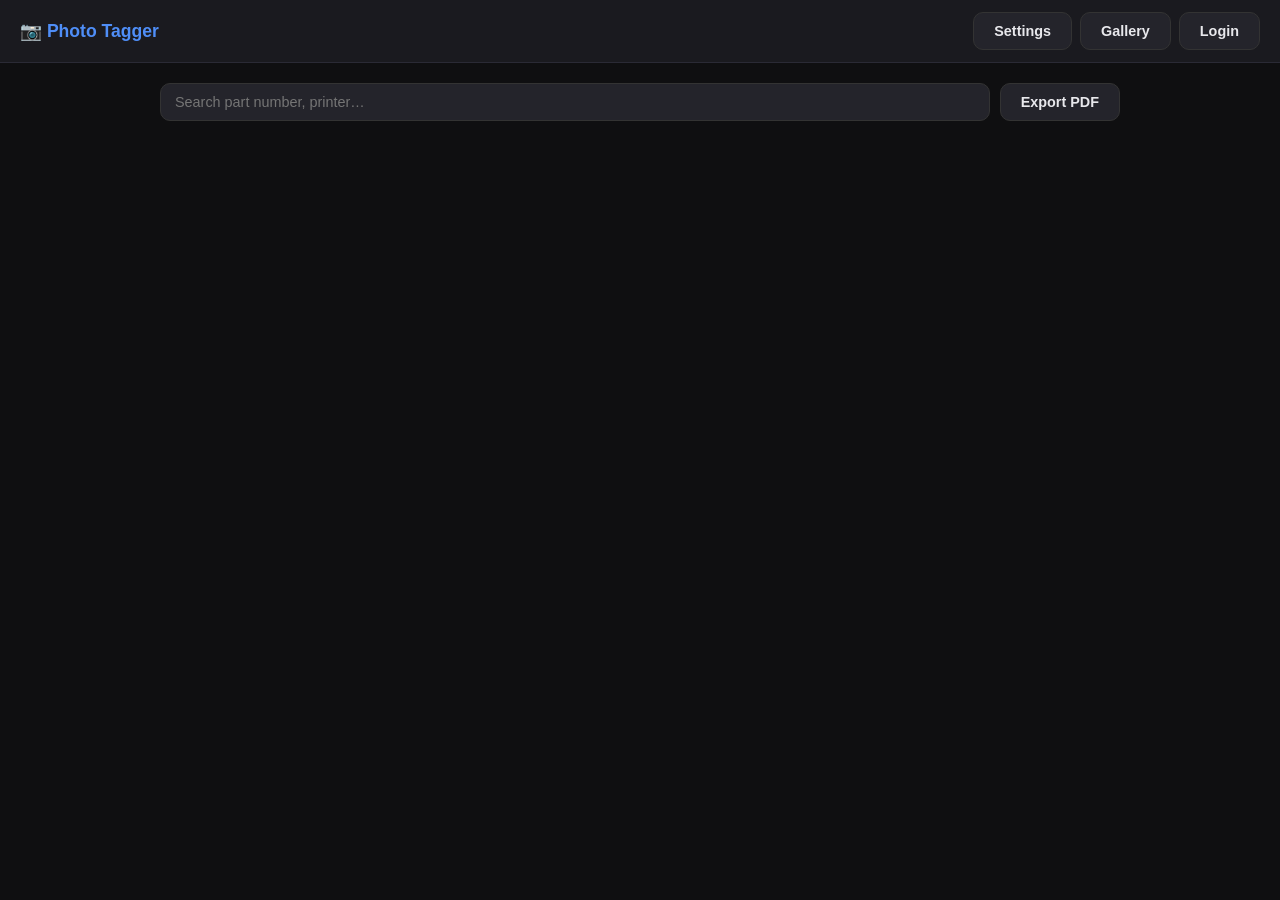
==== index.html @ 73e93c7a "Fix spacing in email login section Co-Authored-By: Claude Sonnet 4.6 <noreply@anthropic.com>" ====
<!DOCTYPE html>
<html lang="en">
<head>
  <meta charset="UTF-8">
  <meta name="viewport" content="width=device-width, initial-scale=1.0, viewport-fit=cover">
  <meta name="mobile-web-app-capable" content="yes">
  <meta name="apple-mobile-web-app-capable" content="yes">
  <title>Photo Tagger</title>
  <link rel="manifest" href="manifest.json">
  <meta name="theme-color" content="#0f0f11">
  <link rel="apple-touch-icon" href="icon-192.png">
  <link rel="stylesheet" href="style.css">
  <script src="https://cdnjs.cloudflare.com/ajax/libs/jspdf/2.5.1/jspdf.umd.min.js"></script>
  <script>
    if ('serviceWorker' in navigator) {
      navigator.serviceWorker.register('/sw.js')
        .catch(err => console.warn('SW registration failed:', err));
    }
  </script>
</head>
<body>

<nav>
  <h1>📷 Photo Tagger</h1>
  <div class="nav-actions">
    <span id="auth-badge" class="auth-badge" hidden></span>
    <span id="pending-badge" class="pending-badge" hidden></span>
    <button class="btn-secondary" id="btn-settings" title="Scanner and catalog settings">Settings</button>
    <button class="btn-secondary" id="btn-nav-gallery">Gallery</button>
    <button class="btn-secondary" id="btn-login">Login</button>
    <button class="btn-secondary" id="btn-logout" hidden>Logout</button>
    <button class="btn-secondary" id="btn-open-camera" hidden>New Photo</button>
    <button class="btn-primary" id="btn-scan-start" hidden>Scan Parts</button>
  </div>
</nav>

<!-- ── Gallery ── -->
<div id="view-gallery" class="view">
  <div class="gallery-toolbar">
    <input type="text" id="input-search" placeholder="Search part number, printer…">
    <button class="btn-secondary" id="btn-export-pdf">Export PDF</button>
  </div>
  <div id="printer-filter-bar" class="filter-bar"></div>
  <div id="gallery-empty" hidden>
    <h2>No parts yet</h2>
    <p>Tap <strong>+ New Photo</strong> to add your first part.</p>
  </div>
  <div class="gallery-grid" id="gallery-grid"></div>
</div>

<!-- ── Capture ── -->
<div id="view-capture" class="view" hidden>
  <div id="capture-choice" class="capture-choice">
    <button class="btn-primary btn-capture-choice" id="btn-start-camera">📷 Take a Photo</button>
    <button class="btn-secondary btn-capture-choice" id="btn-use-file">📁 Upload from Device</button>
    <button class="btn-secondary btn-capture-choice" id="btn-cancel-capture">✕ Cancel</button>
  </div>
  <video id="camera-feed" autoplay playsinline muted hidden></video>
  <div class="capture-actions" id="capture-actions" hidden>
    <button class="btn-secondary" id="btn-stop-camera">✕ Cancel</button>
    <button class="btn-primary" id="btn-capture">📸 Capture</button>
  </div>
  <input type="file" id="file-input" accept="image/*" hidden>
</div>

<!-- ── Preview & Burn ── -->
<div id="view-preview" class="view" hidden>
  <img id="preview-img" src="" alt="Preview">
  <div class="preview-form">

    <div>
      <label for="input-part-number">Part Number</label>
      <input type="text" id="input-part-number" placeholder="e.g. PN-2024-001"
             autocomplete="off" spellcheck="false" list="part-number-list">
      <datalist id="part-number-list"></datalist>
    </div>

    <!-- Shown when part number matches an existing part -->
    <div id="preview-existing-info" class="existing-part-banner" hidden>
      Adding new photo to existing part: <strong id="preview-existing-name"></strong>
    </div>

    <!-- Shown only for new parts -->
    <div id="new-part-fields">
      <div>
        <label>Printer(s)</label>
        <div id="preview-printers" class="printer-checkboxes"></div>
      </div>
      <div>
        <label for="input-description">Description (optional)</label>
        <textarea id="input-description" rows="2" placeholder="Notes about this part…"></textarea>
      </div>
    </div>

    <div>
      <label for="preview-machine-label">Machine Label (optional — burned onto photo)</label>
      <input type="text" id="preview-machine-label" placeholder="e.g. Installed in PeriOne Unit 3"
             autocomplete="off" spellcheck="false">
    </div>

    <div>
      <label for="select-position">Text Position</label>
      <select id="select-position">
        <option value="bottom-left">Bottom Left</option>
        <option value="bottom-right">Bottom Right</option>
        <option value="top-left">Top Left</option>
        <option value="center">Center</option>
      </select>
    </div>

  </div>
  <div class="preview-actions">
    <button class="btn-secondary" id="btn-retake">Retake</button>
    <button class="btn-secondary" id="btn-edit-photo">✏️ Edit Photo</button>
    <button class="btn-secondary" id="btn-cancel-preview">Cancel</button>
    <button class="btn-primary" id="btn-burn-save">Burn & Save</button>
  </div>
</div>

<!-- ── Part Detail ── -->
<div id="view-part-detail" class="view" hidden>
  <div class="part-detail-header">
    <button class="btn-secondary" id="btn-back-gallery">← Back</button>
    <div class="part-detail-info">
      <h2 id="detail-part-number"></h2>
      <div id="detail-printers" class="printer-list"></div>
      <p id="detail-description" class="desc"></p>
    </div>
    <div class="part-detail-actions">
      <button class="btn-primary" id="btn-detail-add-photo">+ Add Photo</button>
      <button class="btn-secondary" id="btn-detail-edit">Edit Part</button>
      <button class="btn-secondary" id="btn-detail-pdf">Export PDF</button>
      <button class="btn-sm danger" id="btn-detail-delete">Delete Part</button>
    </div>
  </div>
  <div id="detail-photos-grid" class="detail-photos-grid"></div>
</div>

<!-- ── Lightbox ── -->
<div id="modal-lightbox" class="lightbox-backdrop" hidden>
  <button id="btn-lightbox-close" class="lightbox-close">✕</button>
  <img id="lightbox-img" src="" alt="Full size">
</div>

<!-- ── Edit Part Modal ── -->
<div id="modal-edit-part" class="modal-backdrop" hidden>
  <div class="modal">
    <h2>Edit Part</h2>
    <div>
      <label style="font-size:.85rem;color:var(--muted);display:block;margin-bottom:4px;">Part Number</label>
      <input type="text" id="edit-part-number" readonly style="opacity:.6;cursor:default;">
    </div>
    <div>
      <label style="font-size:.85rem;color:var(--muted);display:block;margin-bottom:6px;">Printer(s)</label>
      <div id="edit-part-printers" class="printer-checkboxes"></div>
    </div>
    <div>
      <label style="font-size:.85rem;color:var(--muted);display:block;margin-bottom:6px;">Description</label>
      <textarea id="edit-part-description" rows="3" placeholder="Notes about this part…"></textarea>
    </div>
    <div class="modal-actions">
      <button class="btn-secondary" id="btn-edit-part-cancel">Cancel</button>
      <button class="btn-primary" id="btn-edit-part-save">Save</button>
    </div>
  </div>
</div>

<!-- ── Edit Photo Label Modal ── -->
<div id="modal-edit-photo-label" class="modal-backdrop" hidden>
  <div class="modal">
    <h2>Edit Photo Label</h2>
    <div>
      <label style="font-size:.85rem;color:var(--muted);display:block;margin-bottom:4px;">Machine Label (burned onto photo)</label>
      <input type="text" id="edit-photo-label-input" placeholder="e.g. Installed in PeriOne Unit 3" autocomplete="off" spellcheck="false">
    </div>
    <div>
      <label style="font-size:.85rem;color:var(--muted);display:block;margin-bottom:6px;">Text Position</label>
      <select id="edit-photo-position-select">
        <option value="bottom-left">Bottom Left</option>
        <option value="bottom-right">Bottom Right</option>
        <option value="top-left">Top Left</option>
        <option value="center">Center</option>
      </select>
    </div>
    <div class="modal-actions">
      <button class="btn-secondary" id="btn-edit-photo-label-cancel">Cancel</button>
      <button class="btn-primary" id="btn-edit-photo-label-save">Burn &amp; Save</button>
    </div>
  </div>
</div>

<!-- ── Scanner / Catalog Settings Modal ── -->
<div id="modal-settings" class="modal-backdrop" hidden>
  <div class="modal settings-modal">
    <h2>Scanner Settings</h2>
    <p id="settings-sync" style="font-size:.78rem;color:var(--muted);margin-bottom:10px;"></p>

    <section class="settings-section">
      <h3>Catalog (part number to description)</h3>
      <p id="settings-cat-status" class="settings-note">No catalog loaded.</p>
      <input type="text" id="settings-cat-url" placeholder="Published sheet CSV URL" autocomplete="off" spellcheck="false">
      <div class="modal-actions" style="margin-top:8px;">
        <button class="btn-secondary" id="settings-cat-import">Import file</button>
        <button class="btn-primary" id="settings-cat-refresh">Save and refresh</button>
      </div>
      <input type="file" id="settings-cat-file" accept=".csv,.xlsx,.xls" hidden>
    </section>

    <section class="settings-section">
      <h3>Claude Vision</h3>
      <p class="settings-note">Used only when a scanned part is not in the catalog.</p>
      <input type="password" id="settings-vis-key" placeholder="Anthropic API key (sk-ant-...)" autocomplete="off" spellcheck="false">
      <select id="settings-vis-model"></select>
      <div style="display:flex;gap:8px;margin-top:8px;">
        <div style="flex:1;">
          <label class="settings-mini">Input $ per 1M tokens</label>
          <input type="number" id="settings-price-in" step="0.01" min="0">
        </div>
        <div style="flex:1;">
          <label class="settings-mini">Output $ per 1M tokens</label>
          <input type="number" id="settings-price-out" step="0.01" min="0">
        </div>
      </div>
      <label class="settings-check">
        <input type="checkbox" id="settings-vis-enabled"> Use Claude Vision for parts not in the catalog
      </label>
    </section>

    <section class="settings-section">
      <h3>Usage and cost</h3>
      <p id="settings-cost" class="settings-note"></p>
      <button class="btn-sm danger" id="settings-cost-reset">Reset cost counter</button>
    </section>

    <div class="modal-actions" style="margin-top:14px;">
      <button class="btn-secondary" id="settings-cancel">Close</button>
      <button class="btn-primary" id="settings-save">Save</button>
    </div>
  </div>
</div>

<!-- ── Login Modal ── -->
<div id="modal-login" class="modal-backdrop" hidden>
  <div class="modal">
    <h2>🔐 Team Access</h2>
    <p class="login-subtitle">Sign in to add or edit parts. Anyone can browse and export PDFs without signing in.</p>

    <button class="btn-google" id="btn-google-signin">
      <svg width="18" height="18" viewBox="0 0 48 48"><path fill="#EA4335" d="M24 9.5c3.54 0 6.71 1.22 9.21 3.6l6.85-6.85C35.9 2.38 30.47 0 24 0 14.62 0 6.51 5.38 2.56 13.22l7.98 6.19C12.43 13.08 17.74 9.5 24 9.5z"/><path fill="#4285F4" d="M46.98 24.55c0-1.57-.15-3.09-.38-4.55H24v9.02h12.94c-.58 2.96-2.26 5.48-4.78 7.18l7.73 6c4.51-4.18 7.09-10.36 7.09-17.65z"/><path fill="#FBBC05" d="M10.53 28.59c-.48-1.45-.76-2.99-.76-4.59s.27-3.14.76-4.59l-7.98-6.19C.92 16.46 0 20.12 0 24c0 3.88.92 7.54 2.56 10.78l7.97-6.19z"/><path fill="#34A853" d="M24 48c6.48 0 11.93-2.13 15.89-5.81l-7.73-6c-2.15 1.45-4.92 2.3-8.16 2.3-6.26 0-11.57-3.59-13.46-8.91l-7.98 6.19C6.51 42.62 14.62 48 24 48z"/></svg>
      Sign in with Google
    </button>

    <div class="login-divider"><span>First time here?</span></div>

    <p class="login-hint">Enter the company invite key to request access with your Google account. An admin will activate you.</p>
    <input type="text" id="input-invite-key" placeholder="Company invite key" autocomplete="off" spellcheck="false">
    <button class="btn-primary" id="btn-register-google">Request Access with Google</button>

    <div class="login-divider"><span>or</span></div>

    <button class="btn-secondary" id="btn-show-email-login" style="width:100%;text-align:center;">Not using a Google account? Click here</button>

    <div id="email-login-section" hidden style="display:flex;flex-direction:column;gap:10px;">
      <input type="email" id="input-email-login" placeholder="Work email" autocomplete="email" spellcheck="false">
      <input type="password" id="input-password-login" placeholder="Password (min 6 characters)" autocomplete="current-password">
      <button class="btn-primary" id="btn-email-signin" style="width:100%;">Sign In</button>

      <div class="login-divider"><span>First time here?</span></div>
      <p class="login-hint">Enter the company invite key to submit your email for admin approval.</p>
      <input type="text" id="input-invite-key-email" placeholder="Company invite key" autocomplete="off" spellcheck="false">
      <button class="btn-secondary" id="btn-email-request" style="width:100%;">Request Access</button>
    </div>

    <button class="btn-secondary" id="btn-login-cancel">Cancel</button>
  </div>
</div>

<script type="module" src="app.js"></script>
</body>
</html>
---- style.css ----
*, *::before, *::after { box-sizing: border-box; margin: 0; padding: 0; }
[hidden] { display: none !important; }

:root {
  --bg: #0f0f11;
  --surface: #1a1a1f;
  --surface2: #24242b;
  --accent: #4f8ef7;
  --accent-hover: #6ba3ff;
  --danger: #e05252;
  --text: #e8e8ec;
  --muted: #888;
  --radius: 10px;
  --shadow: 0 4px 20px rgba(0,0,0,0.4);
}

body { font-family: -apple-system, BlinkMacSystemFont, 'Segoe UI', sans-serif; background: var(--bg); color: var(--text); min-height: 100dvh; font-size: 15px; }

/* ── Nav ── */
nav { display: flex; align-items: center; justify-content: space-between; padding: 12px 20px; background: var(--surface); border-bottom: 1px solid #2a2a35; position: sticky; top: 0; z-index: 100; }
nav h1 { font-size: 1.1rem; font-weight: 700; color: var(--accent); cursor: pointer; }
.nav-actions { display: flex; gap: 8px; align-items: center; }

/* ── Buttons ── */
button { cursor: pointer; border: none; border-radius: var(--radius); font-family: inherit; font-size: 0.9rem; font-weight: 600; transition: background 0.15s, transform 0.1s; }
button:active { transform: scale(0.97); }
.btn-primary { background: var(--accent); color: #fff; padding: 10px 20px; }
.btn-primary:hover { background: var(--accent-hover); }
.btn-secondary { background: var(--surface2); color: var(--text); padding: 10px 20px; border: 1px solid #333; }
.btn-secondary:hover { background: #2e2e38; }
.btn-sm { background: var(--surface2); color: var(--text); padding: 5px 12px; font-size: 0.8rem; border: 1px solid #333; }
.btn-sm.danger { background: #2e1414; color: var(--danger); border-color: #5a2020; }
.btn-sm.danger:hover { background: #3d1a1a; }
button:disabled { opacity: 0.5; cursor: not-allowed; }

/* ── Views ── */
.view { padding: 20px; max-width: 1000px; margin: 0 auto; }

/* ── Gallery toolbar ── */
.gallery-toolbar { display: flex; gap: 10px; margin-bottom: 12px; flex-wrap: wrap; align-items: center; }
.gallery-toolbar input { flex: 1; min-width: 160px; background: var(--surface2); border: 1px solid #333; border-radius: var(--radius); padding: 10px 14px; color: var(--text); font-size: 0.9rem; }
.gallery-toolbar input:focus { outline: 2px solid var(--accent); }

/* ── Filter bar ── */
.filter-bar { display: flex; gap: 8px; flex-wrap: wrap; margin-bottom: 18px; }
.filter-chip { background: var(--surface2); color: var(--muted); border: 1px solid #333; border-radius: 20px; padding: 5px 14px; font-size: 0.82rem; font-weight: 600; }
.filter-chip:hover { color: var(--text); border-color: #555; }
.filter-chip.active { background: var(--accent); color: #fff; border-color: var(--accent); }

/* ── Gallery grid ── */
.gallery-grid { display: grid; grid-template-columns: repeat(auto-fill, minmax(240px, 1fr)); gap: 16px; }
#gallery-empty { text-align: center; padding: 60px 20px; color: var(--muted); }
#gallery-empty p { margin-top: 8px; font-size: 0.9rem; }

/* ── Part card ── */
.card { background: var(--surface); border-radius: var(--radius); overflow: hidden; box-shadow: var(--shadow); border: 1px solid #2a2a35; cursor: pointer; transition: transform 0.15s; }
.card:hover { transform: translateY(-2px); }

.card-img-wrap { position: relative; overflow: hidden; }
.card-img-wrap img { width: 100%; aspect-ratio: 4/3; object-fit: cover; display: block; transition: transform 0.2s; }
.card-img-wrap:hover img { transform: scale(1.03); }
.card-no-img { width: 100%; aspect-ratio: 4/3; background: var(--surface2); display: flex; align-items: center; justify-content: center; color: var(--muted); font-size: 0.85rem; }

.card-img-overlay { position: absolute; inset: 0; background: rgba(0,0,0,0.45); color: #fff; display: flex; align-items: center; justify-content: center; font-size: 0.9rem; font-weight: 600; opacity: 0; transition: opacity 0.2s; }
.card-img-wrap:hover .card-img-overlay { opacity: 1; }

.photo-count { position: absolute; top: 8px; right: 8px; background: rgba(0,0,0,0.7); color: #fff; border-radius: 12px; padding: 2px 8px; font-size: 0.75rem; font-weight: 700; }

.card-body { padding: 12px; }
.part-number-label { font-family: monospace; font-size: 1rem; font-weight: 700; color: var(--accent); margin-bottom: 6px; }
.printer-list { display: flex; flex-wrap: wrap; gap: 5px; margin-bottom: 6px; }
.printer-badge { background: #1e2a1e; color: #6fcf6f; border: 1px solid #2d4a2d; border-radius: 5px; padding: 2px 8px; font-size: 0.75rem; font-weight: 600; }
.desc { font-size: 0.83rem; color: var(--muted); line-height: 1.4; margin-top: 4px; }

/* ── Part Detail view ── */
.part-detail-header { display: flex; flex-wrap: wrap; gap: 16px; align-items: flex-start; margin-bottom: 24px; padding-bottom: 20px; border-bottom: 1px solid #2a2a35; }
.part-detail-info { flex: 1; min-width: 200px; }
.part-detail-info h2 { font-family: monospace; font-size: 1.4rem; font-weight: 700; color: var(--accent); margin-bottom: 8px; }
.part-detail-actions { display: flex; flex-wrap: wrap; gap: 8px; align-items: center; }

.detail-photos-grid { display: grid; grid-template-columns: repeat(auto-fill, minmax(220px, 1fr)); gap: 14px; }
.no-photos-msg { color: var(--muted); font-size: 0.9rem; padding: 20px 0; }

/* ── Photo card (in detail view) ── */
.photo-card { background: var(--surface); border-radius: var(--radius); overflow: hidden; border: 1px solid #2a2a35; }
.photo-card-img-wrap { position: relative; cursor: pointer; overflow: hidden; }
.photo-card-img-wrap img { width: 100%; aspect-ratio: 4/3; object-fit: cover; display: block; transition: transform 0.2s; }
.photo-card-img-wrap:hover img { transform: scale(1.03); }
.photo-card-img-wrap:hover .card-img-overlay { opacity: 1; }
.photo-machine-label { padding: 8px 10px 0; font-size: 0.8rem; color: var(--muted); font-style: italic; }
.photo-card-actions { padding: 6px 8px 8px; display: flex; justify-content: flex-end; flex-wrap: wrap; gap: 4px; }
.photo-card-actions .btn-sm { padding: 4px 8px; font-size: 0.75rem; }

/* ── Printer checkboxes ── */
.printer-checkboxes { display: flex; flex-wrap: wrap; gap: 8px; }
.printer-option { display: flex; align-items: center; gap: 6px; background: var(--surface2); border: 1px solid #333; border-radius: 8px; padding: 7px 12px; cursor: pointer; font-size: 0.85rem; transition: all 0.15s; user-select: none; }
.printer-option:hover { border-color: var(--accent); }
.printer-option input[type=checkbox] { accent-color: var(--accent); width: 15px; height: 15px; }
.printer-option:has(input:checked) { background: #1a2740; border-color: var(--accent); color: var(--accent); }

/* ── Existing part banner ── */
.existing-part-banner { background: #1a2e1a; border: 1px solid #2d4a2d; border-radius: var(--radius); padding: 10px 14px; font-size: 0.88rem; color: #6fcf6f; }

/* ── Capture view ── */
#view-capture { display: flex; flex-direction: column; align-items: center; gap: 16px; }
#camera-feed { width: 100%; max-width: 640px; border-radius: var(--radius); background: #000; aspect-ratio: 16/9; object-fit: cover; }
.capture-actions { display: flex; gap: 12px; }
.capture-choice { display: flex; flex-direction: column; gap: 12px; width: 100%; max-width: 400px; padding-top: 40px; }
.btn-capture-choice { padding: 18px 24px; font-size: 1rem; }

/* ── Preview view ── */
#view-preview { display: flex; flex-direction: column; align-items: center; gap: 16px; }
#preview-img { width: 100%; max-width: 640px; border-radius: var(--radius); object-fit: contain; }
.preview-form { width: 100%; max-width: 640px; display: flex; flex-direction: column; gap: 12px; }
.preview-form label { font-size: 0.85rem; color: var(--muted); margin-bottom: 4px; display: block; }
.preview-form input, .preview-form textarea, .preview-form select { width: 100%; background: var(--surface2); border: 1px solid #333; border-radius: var(--radius); padding: 10px 14px; color: var(--text); font-size: 0.9rem; font-family: inherit; }
.preview-form input:focus, .preview-form textarea:focus, .preview-form select:focus { outline: 2px solid var(--accent); }
.preview-form select option { background: var(--surface2); }
.preview-actions { display: flex; gap: 12px; width: 100%; max-width: 640px; }
.preview-actions button { flex: 1; }

/* ── Lightbox ── */
.lightbox-backdrop { position: fixed; inset: 0; background: rgba(0,0,0,0.92); z-index: 300; display: flex; align-items: center; justify-content: center; padding: 20px; cursor: zoom-out; }
.lightbox-backdrop img { max-width: 100%; max-height: 90dvh; border-radius: var(--radius); object-fit: contain; box-shadow: 0 8px 60px rgba(0,0,0,0.8); cursor: default; }
.lightbox-close { position: absolute; top: 16px; right: 20px; background: rgba(255,255,255,0.1); color: #fff; border: 1px solid rgba(255,255,255,0.2); border-radius: 50%; width: 40px; height: 40px; font-size: 1.1rem; display: flex; align-items: center; justify-content: center; z-index: 301; }
.lightbox-close:hover { background: rgba(255,255,255,0.2); }

/* ── Modal ── */
.modal-backdrop { position: fixed; inset: 0; background: rgba(0,0,0,0.7); z-index: 200; display: flex; align-items: center; justify-content: center; padding: 20px; }
.modal { background: var(--surface); border-radius: 14px; width: 100%; max-width: 520px; max-height: 90dvh; overflow-y: auto; padding: 24px; display: flex; flex-direction: column; gap: 16px; border: 1px solid #2a2a35; box-shadow: 0 8px 40px rgba(0,0,0,0.6); }
.modal h2 { font-size: 1.1rem; }
.modal input, .modal textarea { width: 100%; background: var(--surface2); border: 1px solid #333; border-radius: var(--radius); padding: 10px 14px; color: var(--text); font-family: inherit; font-size: 0.9rem; }
.modal input:focus, .modal textarea:focus { outline: 2px solid var(--accent); }
.modal textarea { resize: vertical; min-height: 70px; }
.modal-actions { display: flex; gap: 10px; justify-content: flex-end; }

/* ── Photo Editor ── */
.editor-overlay { position: fixed; inset: 0; background: #000; z-index: 400; display: flex; flex-direction: column; }
.editor-toolbar { display: flex; flex-wrap: wrap; gap: 6px; align-items: center; padding: 8px 12px; background: var(--surface); border-bottom: 1px solid #2a2a35; flex-shrink: 0; }
.editor-tool-group { display: flex; gap: 4px; align-items: center; }
.editor-actions-group { margin-left: auto; }
.etool { background: var(--surface2); color: var(--text); border: 1px solid #333; border-radius: 8px; width: 36px; height: 36px; font-size: 1.1rem; display: flex; align-items: center; justify-content: center; cursor: pointer; transition: background 0.15s; padding: 0; }
.etool:hover { background: #2e2e38; }
.etool.active { background: var(--accent); color: #fff; border-color: var(--accent); }
#e-color { width: 36px; height: 36px; border: 1px solid #333; border-radius: 8px; cursor: pointer; padding: 2px; background: var(--surface2); }
#e-size { width: 80px; accent-color: var(--accent); }
.editor-canvas-wrap { flex: 1; display: flex; align-items: center; justify-content: center; overflow: hidden; position: relative; }
#e-canvas { max-width: 100%; max-height: 100%; object-fit: contain; cursor: crosshair; }
.e-text-box { position: absolute; display: flex; gap: 4px; align-items: center; z-index: 10; }
.e-text-box[hidden] { display: none !important; }
#e-text-input { background: rgba(0,0,0,0.85); color: #fff; border: 1px solid var(--accent); border-radius: 6px; padding: 6px 10px; font-size: 0.9rem; min-width: 180px; outline: none; }
.e-text-box .btn-primary { padding: 6px 12px; font-size: 0.9rem; white-space: nowrap; }

/* ── Auth nav ── */
.auth-badge { font-size: 0.75rem; color: var(--muted); max-width: 140px; overflow: hidden; text-overflow: ellipsis; white-space: nowrap; align-self: center; }

/* ── Login modal ── */
.login-subtitle { font-size: 0.88rem; color: var(--muted); line-height: 1.5; }
.login-hint { font-size: 0.83rem; color: var(--muted); }
.login-divider { display: flex; align-items: center; gap: 10px; color: var(--muted); font-size: 0.8rem; }
.login-divider::before, .login-divider::after { content: ''; flex: 1; height: 1px; background: #2a2a35; }
.btn-google { display: flex; align-items: center; justify-content: center; gap: 10px; width: 100%; background: #fff; color: #3c4043; border: 1px solid #dadce0; border-radius: var(--radius); padding: 11px 20px; font-size: 0.95rem; font-weight: 600; font-family: inherit; cursor: pointer; transition: background 0.15s; }
.btn-google:hover { background: #f8f9fa; }

/* ── FAB (+ New Photo) ── */
#btn-open-camera {
  position: fixed;
  bottom: 24px;
  right: 20px;
  z-index: 150;
  border-radius: 50px;
  padding: 14px 22px;
  font-size: 1rem;
  box-shadow: 0 4px 24px rgba(79,142,247,0.45);
}

/* ── Mobile ── */
@media (max-width: 600px) {
  nav { padding: 10px 14px; }
  .auth-badge { display: none; }
  #btn-nav-gallery { display: none; }
  .btn-secondary, .btn-primary { padding: 9px 14px; font-size: 0.85rem; }
  .view { padding: 14px; padding-bottom: 90px; }
  .gallery-grid { grid-template-columns: 1fr 1fr; gap: 10px; }
  .detail-photos-grid { grid-template-columns: 1fr 1fr; gap: 10px; }
  .part-detail-actions { width: 100%; }
  .part-detail-actions button { flex: 1; }
  .preview-actions { flex-wrap: wrap; }
}

/* ── Pending upload badge ── */
.pending-badge { font-size: 0.75rem; padding: 4px 10px; border-radius: 20px; background: #2a2415; border: 1px solid #4a3f1f; color: #e0b452; white-space: nowrap; }

/* ── Settings modal ── */
.settings-modal { max-height: 85vh; overflow-y: auto; }
.settings-section { margin-bottom: 14px; padding-bottom: 12px; border-bottom: 1px solid #2a2a35; }
.settings-section h3 { font-size: 0.9rem; margin-bottom: 4px; }
.settings-note { font-size: 0.8rem; color: var(--muted); margin-bottom: 8px; }
.settings-mini { display: block; font-size: 0.72rem; color: var(--muted); margin-bottom: 3px; }
.settings-check { display: flex; align-items: center; gap: 8px; margin-top: 10px; font-size: 0.85rem; color: var(--text); }
#modal-settings input[type=text], #modal-settings input[type=password], #modal-settings input[type=number], #modal-settings select {
  width: 100%; background: var(--surface2); border: 1px solid #333; border-radius: 8px; padding: 9px 11px; color: var(--text); font-size: 0.9rem;
}
#modal-settings select { margin-top: 8px; }

/* ── Barcode scanner overlay ── */
.scanner-overlay { position: fixed; inset: 0; z-index: 1000; background: #000; display: flex; align-items: center; justify-content: center; }
.scanner-video { width: 100%; height: 100%; object-fit: cover; }
.scanner-frame { position: absolute; top: 50%; left: 50%; transform: translate(-50%, -50%); width: 70vmin; height: 70vmin; max-width: 420px; max-height: 420px; border: 2px solid rgba(255,255,255,0.9); border-radius: 12px; box-shadow: 0 0 0 100vmax rgba(0,0,0,0.4); overflow: hidden; }
.scanner-laser { position: absolute; left: 0; right: 0; height: 2px; background: var(--accent); box-shadow: 0 0 8px var(--accent); animation: scanner-scan 2s ease-in-out infinite; }
@keyframes scanner-scan { 0%,100% { top: 8%; } 50% { top: 92%; } }
.scanner-hint { position: absolute; top: calc(50% + 38vmin); left: 0; right: 0; text-align: center; color: #fff; font-size: 0.95rem; text-shadow: 0 1px 4px #000; padding: 0 16px; }
.scanner-controls { position: absolute; bottom: 92px; left: 0; right: 0; display: flex; flex-direction: column; align-items: center; gap: 10px; padding: 0 24px; }
.scanner-ctl { background: rgba(0,0,0,0.6); color: #fff; border: 1px solid rgba(255,255,255,0.4); padding: 8px 18px; border-radius: 30px; font-size: 0.9rem; }
.scanner-ctl.active { background: var(--accent); border-color: var(--accent); }
.scanner-zoom { width: min(70vw, 320px); }
.scanner-cancel { position: absolute; bottom: 30px; left: 50%; transform: translateX(-50%); background: rgba(0,0,0,0.6); color: #fff; border: 1px solid rgba(255,255,255,0.4); padding: 12px 28px; border-radius: 30px; font-size: 1rem; }
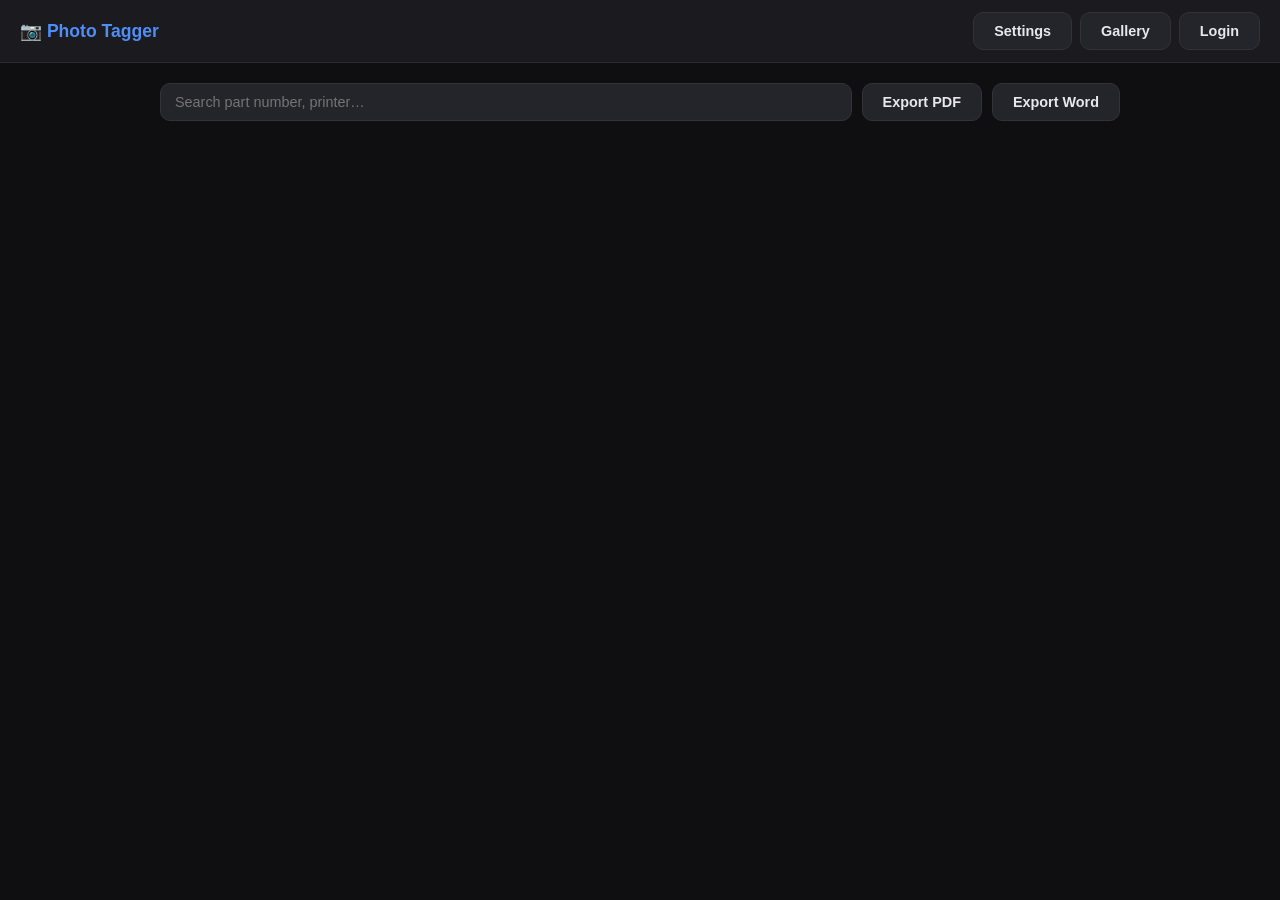
==== commit 26a8e59d: "Add Word (.docx) export for parts and gallery - New docx-export.js: self-contained ZIP/Open XML writ" ====
--- a/index.html
+++ b/index.html
@@ -13,7 +13,7 @@
   <script src="https://cdnjs.cloudflare.com/ajax/libs/jspdf/2.5.1/jspdf.umd.min.js"></script>
   <script>
     if ('serviceWorker' in navigator) {
-      navigator.serviceWorker.register('/sw.js')
+      navigator.serviceWorker.register('./sw.js')
         .catch(err => console.warn('SW registration failed:', err));
     }
   </script>
@@ -39,6 +39,7 @@
   <div class="gallery-toolbar">
     <input type="text" id="input-search" placeholder="Search part number, printer…">
     <button class="btn-secondary" id="btn-export-pdf">Export PDF</button>
+    <button class="btn-secondary" id="btn-export-docx">Export Word</button>
   </div>
   <div id="printer-filter-bar" class="filter-bar"></div>
   <div id="gallery-empty" hidden>
@@ -130,6 +131,7 @@
       <button class="btn-primary" id="btn-detail-add-photo">+ Add Photo</button>
       <button class="btn-secondary" id="btn-detail-edit">Edit Part</button>
       <button class="btn-secondary" id="btn-detail-pdf">Export PDF</button>
+      <button class="btn-secondary" id="btn-detail-docx">Export Word</button>
       <button class="btn-sm danger" id="btn-detail-delete">Delete Part</button>
     </div>
   </div>
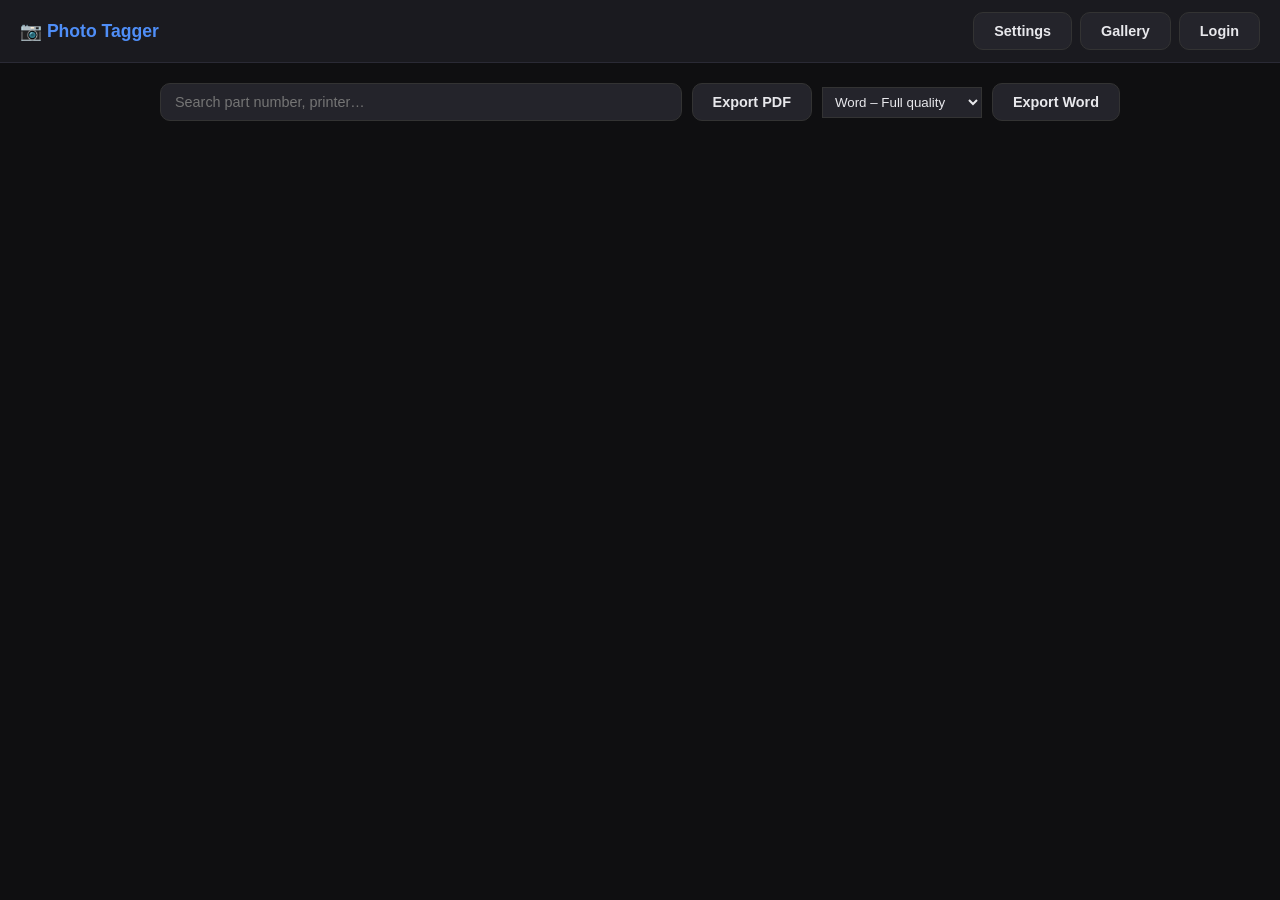
==== commit c47491a6: "Add compressed export option to Word export Full quality: max 1920px, JPEG 0.88 (good for printing/a" ====
--- a/index.html
+++ b/index.html
@@ -39,6 +39,10 @@
   <div class="gallery-toolbar">
     <input type="text" id="input-search" placeholder="Search part number, printer…">
     <button class="btn-secondary" id="btn-export-pdf">Export PDF</button>
+    <select id="select-docx-quality" class="btn-secondary" style="padding:6px 8px;">
+      <option value="full">Word – Full quality</option>
+      <option value="compressed">Word – Compressed</option>
+    </select>
     <button class="btn-secondary" id="btn-export-docx">Export Word</button>
   </div>
   <div id="printer-filter-bar" class="filter-bar"></div>
@@ -131,6 +135,10 @@
       <button class="btn-primary" id="btn-detail-add-photo">+ Add Photo</button>
       <button class="btn-secondary" id="btn-detail-edit">Edit Part</button>
       <button class="btn-secondary" id="btn-detail-pdf">Export PDF</button>
+      <select id="select-detail-docx-quality" class="btn-secondary" style="padding:6px 8px;">
+        <option value="full">Word – Full quality</option>
+        <option value="compressed">Word – Compressed</option>
+      </select>
       <button class="btn-secondary" id="btn-detail-docx">Export Word</button>
       <button class="btn-sm danger" id="btn-detail-delete">Delete Part</button>
     </div>
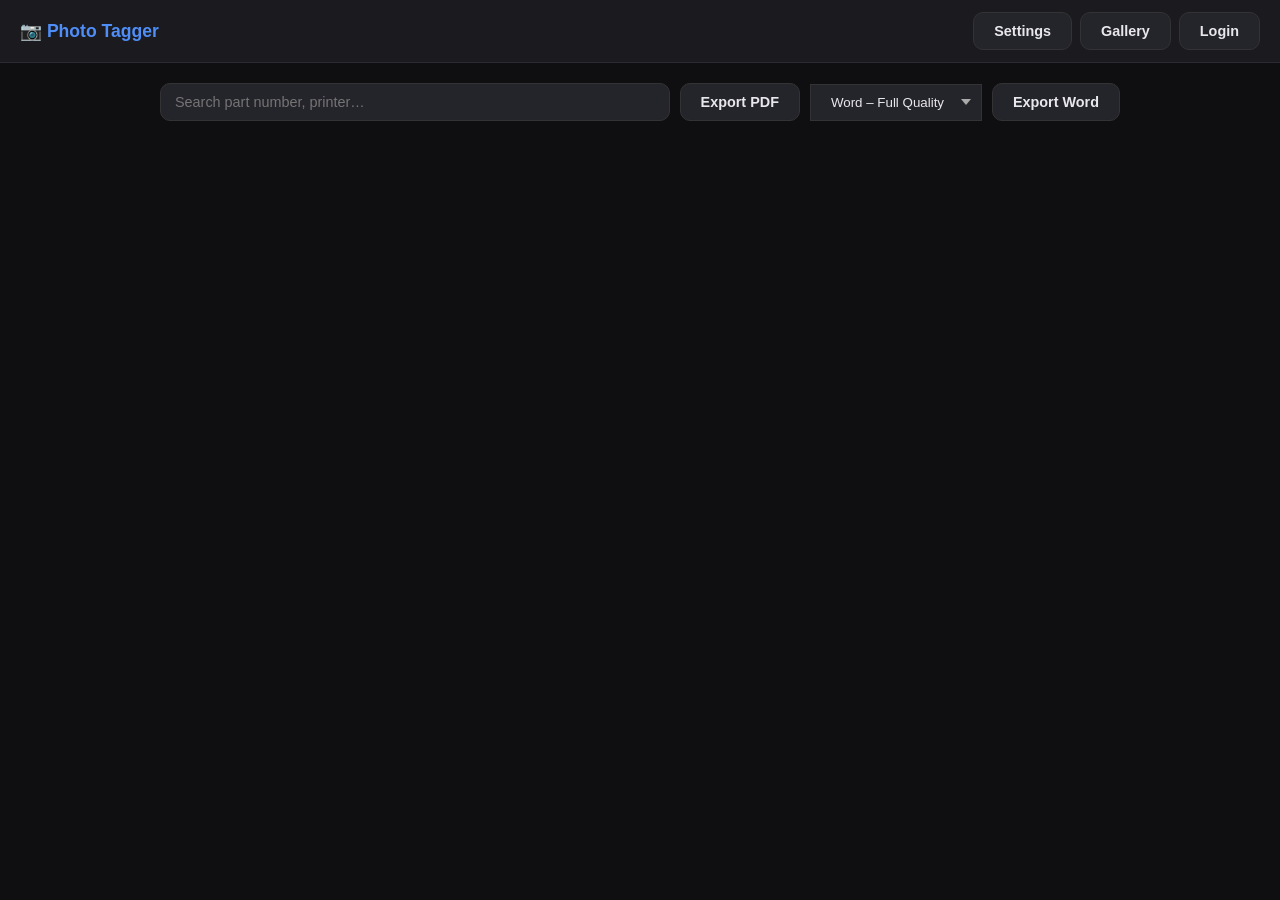
==== commit f0d2ca37: "Style quality select to match buttons, capitalize Quality" ====
--- a/index.html
+++ b/index.html
@@ -39,8 +39,8 @@
   <div class="gallery-toolbar">
     <input type="text" id="input-search" placeholder="Search part number, printer…">
     <button class="btn-secondary" id="btn-export-pdf">Export PDF</button>
-    <select id="select-docx-quality" class="btn-secondary" style="padding:6px 8px;">
-      <option value="full">Word – Full quality</option>
+    <select id="select-docx-quality" class="btn-secondary quality-select">
+      <option value="full">Word – Full Quality</option>
       <option value="compressed">Word – Compressed</option>
     </select>
     <button class="btn-secondary" id="btn-export-docx">Export Word</button>
@@ -94,6 +94,27 @@
       <div>
         <label for="input-description">Description (optional)</label>
         <textarea id="input-description" rows="2" placeholder="Notes about this part…"></textarea>
+      </div>
+      <div class="qty-row">
+        <div>
+          <label for="input-qty">Qty in Inventory (optional)</label>
+          <input type="number" id="input-qty" min="0" placeholder="e.g. 47" autocomplete="off">
+        </div>
+        <div>
+          <label>Date Counted</label>
+          <div style="display:flex;gap:6px;">
+            <select id="input-qty-month" style="flex:1.4;">
+              <option value="">Month</option>
+              <option value="01">January</option><option value="02">February</option>
+              <option value="03">March</option><option value="04">April</option>
+              <option value="05">May</option><option value="06">June</option>
+              <option value="07">July</option><option value="08">August</option>
+              <option value="09">September</option><option value="10">October</option>
+              <option value="11">November</option><option value="12">December</option>
+            </select>
+            <input type="number" id="input-qty-year" placeholder="Year" min="2000" max="2099" style="flex:1;">
+          </div>
+        </div>
       </div>
     </div>
 
@@ -130,13 +151,19 @@
       <h2 id="detail-part-number"></h2>
       <div id="detail-printers" class="printer-list"></div>
       <p id="detail-description" class="desc"></p>
+      <div id="detail-qty" class="detail-qty" hidden>
+        <span class="qty-icon">📦</span>
+        <span id="detail-qty-value"></span>
+        <button class="btn-sm" id="btn-update-qty">Update Count</button>
+      </div>
+      <button class="btn-sm" id="btn-add-qty" hidden>📦 Add Inventory Count</button>
     </div>
     <div class="part-detail-actions">
       <button class="btn-primary" id="btn-detail-add-photo">+ Add Photo</button>
       <button class="btn-secondary" id="btn-detail-edit">Edit Part</button>
       <button class="btn-secondary" id="btn-detail-pdf">Export PDF</button>
-      <select id="select-detail-docx-quality" class="btn-secondary" style="padding:6px 8px;">
-        <option value="full">Word – Full quality</option>
+      <select id="select-detail-docx-quality" class="btn-secondary quality-select">
+        <option value="full">Word – Full Quality</option>
         <option value="compressed">Word – Compressed</option>
       </select>
       <button class="btn-secondary" id="btn-detail-docx">Export Word</button>
@@ -285,6 +312,36 @@
   </div>
 </div>
 
+<!-- ── Update Inventory Count Modal ── -->
+<div id="modal-update-qty" class="modal-backdrop" hidden>
+  <div class="modal">
+    <h2>📦 Inventory Count</h2>
+    <div>
+      <label style="font-size:.85rem;color:var(--muted);display:block;margin-bottom:4px;">Quantity on Hand</label>
+      <input type="number" id="modal-qty-value" min="0" placeholder="e.g. 47" autocomplete="off">
+    </div>
+    <div style="margin-top:10px;">
+      <label style="font-size:.85rem;color:var(--muted);display:block;margin-bottom:4px;">Date Counted</label>
+      <div style="display:flex;gap:6px;">
+        <select id="modal-qty-month" style="flex:1.4;">
+          <option value="">Month</option>
+          <option value="01">January</option><option value="02">February</option>
+          <option value="03">March</option><option value="04">April</option>
+          <option value="05">May</option><option value="06">June</option>
+          <option value="07">July</option><option value="08">August</option>
+          <option value="09">September</option><option value="10">October</option>
+          <option value="11">November</option><option value="12">December</option>
+        </select>
+        <input type="number" id="modal-qty-year" placeholder="Year" min="2000" max="2099" style="flex:1;">
+      </div>
+    </div>
+    <div class="modal-actions">
+      <button class="btn-secondary" id="btn-update-qty-cancel">Cancel</button>
+      <button class="btn-primary" id="btn-update-qty-save">Save</button>
+    </div>
+  </div>
+</div>
+
 <script type="module" src="app.js"></script>
 </body>
 </html>
--- a/style.css
+++ b/style.css
@@ -28,6 +28,7 @@
 .btn-primary:hover { background: var(--accent-hover); }
 .btn-secondary { background: var(--surface2); color: var(--text); padding: 10px 20px; border: 1px solid #333; }
 .btn-secondary:hover { background: #2e2e38; }
+.quality-select { appearance: none; -webkit-appearance: none; cursor: pointer; padding-right: 28px; background-image: url("data:image/svg+xml,%3Csvg xmlns='http://www.w3.org/2000/svg' width='10' height='6'%3E%3Cpath d='M0 0l5 6 5-6z' fill='%23aaa'/%3E%3C/svg%3E"); background-repeat: no-repeat; background-position: right 10px center; }
 .btn-sm { background: var(--surface2); color: var(--text); padding: 5px 12px; font-size: 0.8rem; border: 1px solid #333; }
 .btn-sm.danger { background: #2e1414; color: var(--danger); border-color: #5a2020; }
 .btn-sm.danger:hover { background: #3d1a1a; }
@@ -71,6 +72,12 @@
 .printer-list { display: flex; flex-wrap: wrap; gap: 5px; margin-bottom: 6px; }
 .printer-badge { background: #1e2a1e; color: #6fcf6f; border: 1px solid #2d4a2d; border-radius: 5px; padding: 2px 8px; font-size: 0.75rem; font-weight: 600; }
 .desc { font-size: 0.83rem; color: var(--muted); line-height: 1.4; margin-top: 4px; }
+.qty-badge { font-size: 0.8rem; color: #7ecfb0; margin-top: 6px; }
+.qty-badge .qty-date { color: var(--muted); }
+.qty-row { display: flex; gap: 12px; }
+.qty-row > div { flex: 1; }
+.detail-qty { display: flex; align-items: center; gap: 8px; margin-top: 6px; font-size: 0.9rem; color: #7ecfb0; flex-wrap: wrap; }
+.qty-icon { font-size: 1rem; }
 
 /* ── Part Detail view ── */
 .part-detail-header { display: flex; flex-wrap: wrap; gap: 16px; align-items: flex-start; margin-bottom: 24px; padding-bottom: 20px; border-bottom: 1px solid #2a2a35; }
